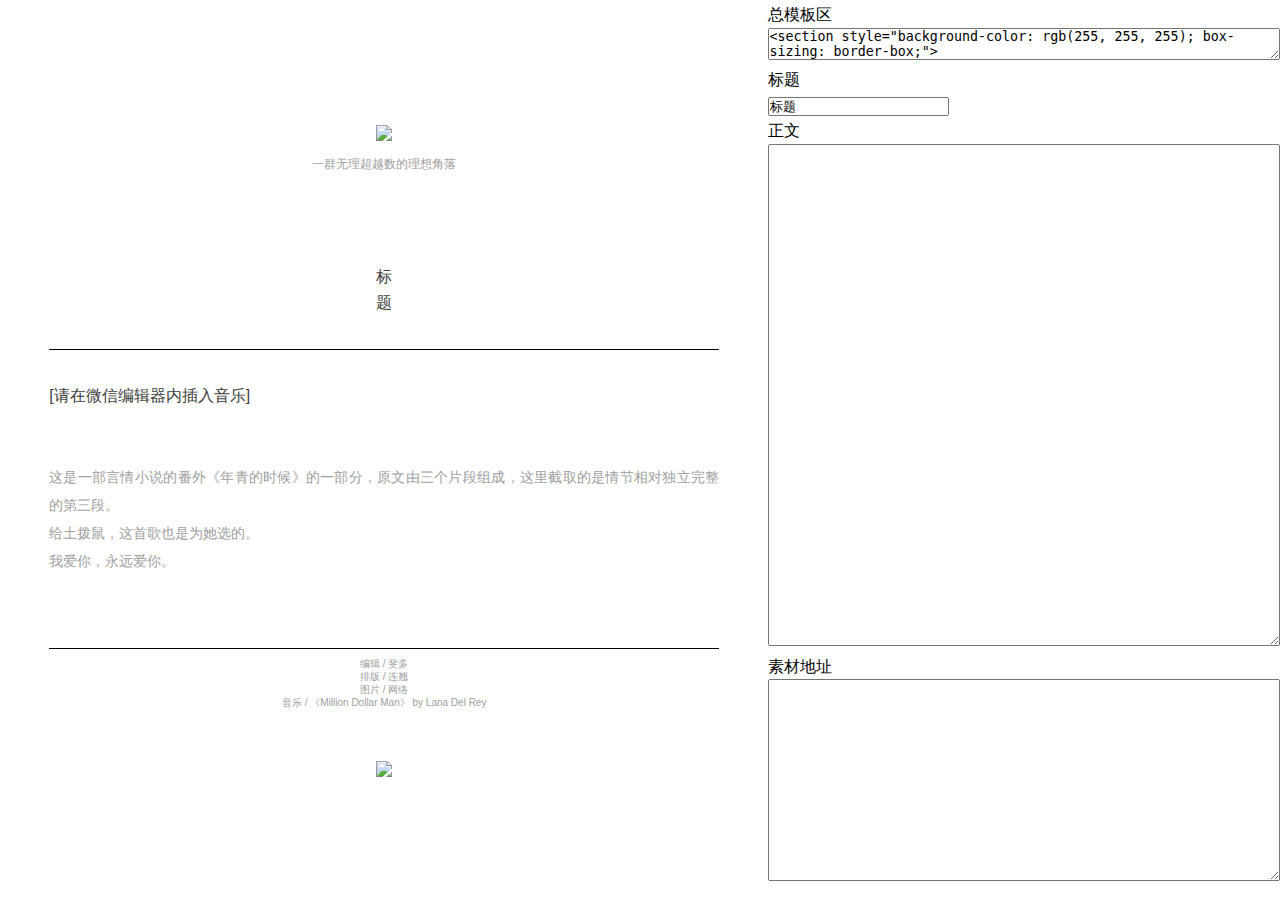
==== index.html @ 5645bc53 "Initial commit" ====
<!DOCTYPE html>
<html lang="en" style="height: 100%" ng-app="main" ng-controller="mainController as mc">
<head>
    <meta charset="UTF-8">
    <title>Title</title>
    <link rel="stylesheet" href="css/css.css">
    <script src="js/angular.min.js"></script>
    <script src="js/app.js"></script>
    <script src="js/template.js"></script>
</head>
<body style="height: 100%;width: 100%">
    <table style="height: 100%;width: 100%">
        <tr>
            <td width="60%">
                <div style="max-width: 670px;margin:auto;color: #3e3e3e" class="rich_media_content" ng-bind-html="mc.getMainHtml()|trust2Html">

                </div>
            </td>
            
            <td width="100%" height="100%" style="display: block">
                <div style="width: 100%">
                    <p>总模板区</p>
                    <textarea type="text" ng-model="mc.mainHtml" style="width:100%;height: 20%"></textarea>
                    <p>标题</p>
                    <input type="text" ng-model="mc.artiTitle" style="width:auto;">
                    <p>正文</p>
                    <textarea type="text" ng-model="mc.artiMaintxt" style="width:100%;height: 500px"></textarea>
                    <p>素材地址</p>
                    <textarea type="text" ng-model="mc.artiResSrc" style="width:100%;height: 200px"></textarea>
                </div>
            </td>
            
        </tr>
    </table>
</body>
</html>
---- css/css.css ----
body{
    padding: 0;
    margin: 0;
    font-family: "Helvetica Neue",Helvetica,"Hiragino Sans GB","Microsoft YaHei",Arial,sans-serif;
    line-height: inherit;
}
* {
    margin: 0;
    padding: 0;

}
html{
    line-height: 1.6;
}

.rich_media_content{
    user-select:all;
    -moz-user-select: all;
    -ms-user-select: all;
    -webkit-user-select: all;
}
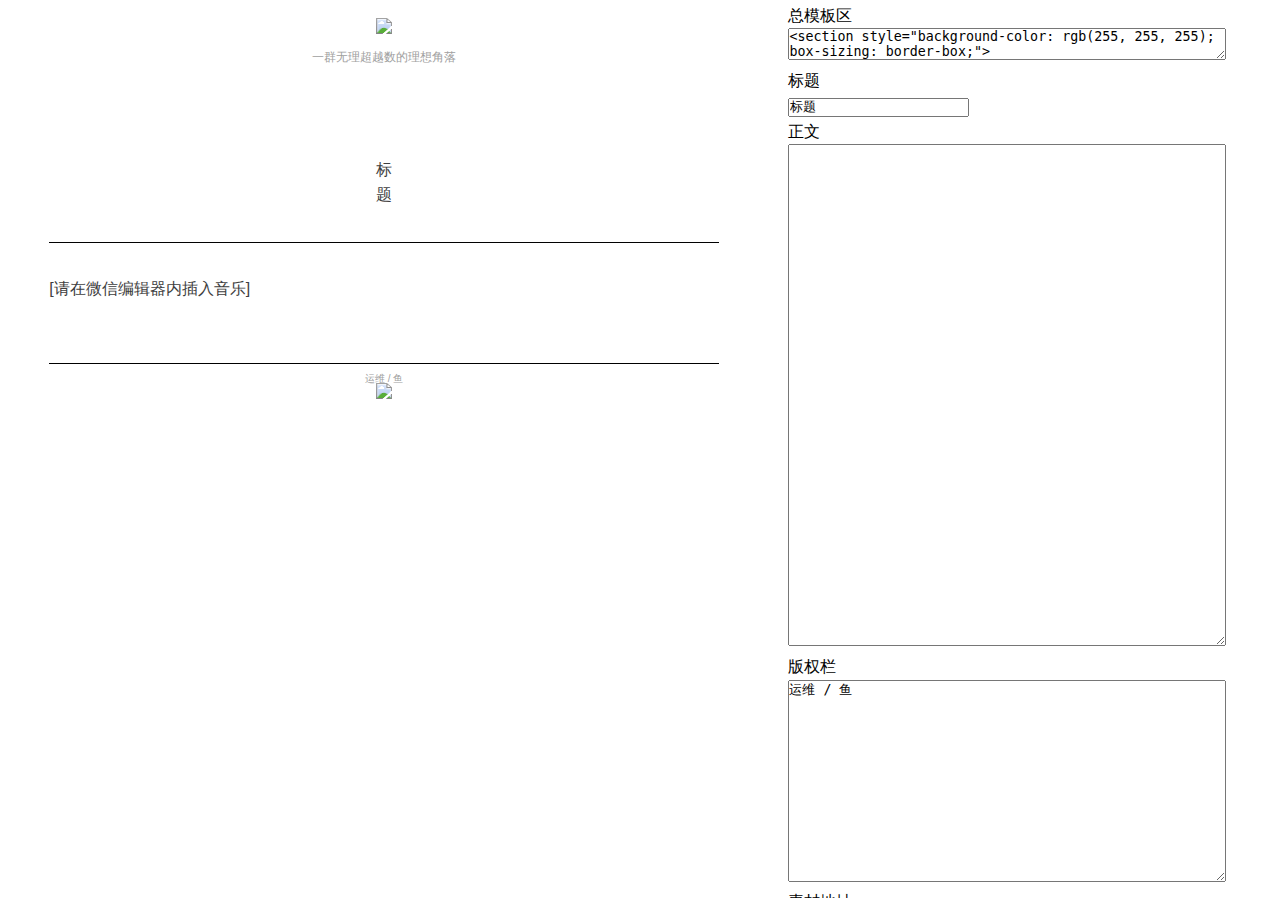
==== commit ef0af5e2: "finished" ====
--- a/index.html
+++ b/index.html
@@ -1,6 +1,7 @@
 <!DOCTYPE html>
 <html lang="en" style="height: 100%" ng-app="main" ng-controller="mainController as mc">
 <head>
+    <meta name="referrer" content="never">
     <meta charset="UTF-8">
     <title>Title</title>
     <link rel="stylesheet" href="css/css.css">
@@ -11,22 +12,26 @@
 <body style="height: 100%;width: 100%">
     <table style="height: 100%;width: 100%">
         <tr>
-            <td width="60%">
-                <div style="max-width: 670px;margin:auto;color: #3e3e3e" class="rich_media_content" ng-bind-html="mc.getMainHtml()|trust2Html">
-
+            <td width="60%" >
+                <div class="scrollWrapper" style="min-width:690px;margin: auto">
+                <div style="max-width: 670px;margin:auto;color: #3e3e3e" class="rich_media_content" ng-bind-html="mc.getMainHtml()|trust2Html"></div>
                 </div>
             </td>
             
-            <td width="100%" height="100%" style="display: block">
-                <div style="width: 100%">
+            <td width="100%" height="100%">
+                <div class="scrollWrapper">
+                <div style="width: 95%;padding-left: 20px">
                     <p>总模板区</p>
-                    <textarea type="text" ng-model="mc.mainHtml" style="width:100%;height: 20%"></textarea>
+                    <textarea type="text" ng-model="mc.mainHtml" style="width:90%;height: 20%"></textarea>
                     <p>标题</p>
-                    <input type="text" ng-model="mc.artiTitle" style="width:auto;">
+                    <input type="text" ng-model="mc.artiTitle" style="width:auto;">&nbsp;&nbsp;&nbsp;
                     <p>正文</p>
-                    <textarea type="text" ng-model="mc.artiMaintxt" style="width:100%;height: 500px"></textarea>
+                    <textarea type="text" ng-model="mc.artiMaintxt" style="width:90%;height: 500px"></textarea>
+                    <p>版权栏</p>
+                    <textarea type="text" ng-model="mc.artiCredit" style="width:90%;height: 200px"></textarea>
                     <p>素材地址</p>
-                    <textarea type="text" ng-model="mc.artiResSrc" style="width:100%;height: 200px"></textarea>
+                    <textarea type="text" ng-model="mc.artiResSrc" style="width:90%;height: 200px"></textarea>
+                </div>
                 </div>
             </td>
             
--- a/css/css.css
+++ b/css/css.css
@@ -18,4 +18,8 @@
     -moz-user-select: all;
     -ms-user-select: all;
     -webkit-user-select: all;
+}
+.scrollWrapper{
+    overflow-y: auto;
+    max-height: 100%;
 }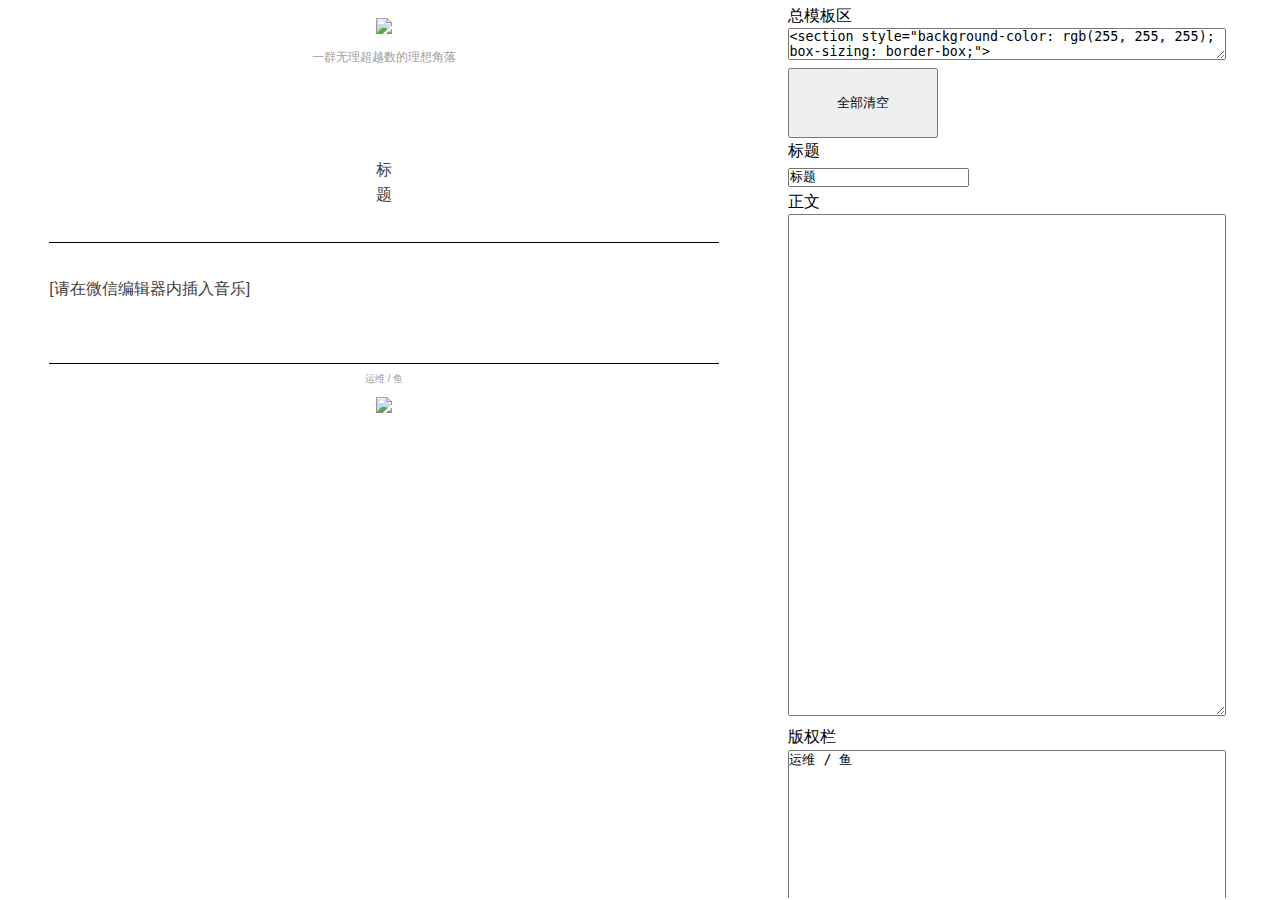
==== commit fb513bc2: "加个链接 加了个清空按钮 图片生成器预览有了背景色" ====
--- a/index.html
+++ b/index.html
@@ -3,10 +3,10 @@
 <head>
     <meta name="referrer" content="never">
     <meta charset="UTF-8">
-    <title>Title</title>
+    <title>thePi - Article Generator</title>
     <link rel="stylesheet" href="css/css.css">
     <script src="js/angular.min.js"></script>
-    <script src="js/app.js"></script>
+    <script src="js/appIndex.js"></script>
     <script src="js/template.js"></script>
 </head>
 <body style="height: 100%;width: 100%">
@@ -23,6 +23,8 @@
                 <div style="width: 95%;padding-left: 20px">
                     <p>总模板区</p>
                     <textarea type="text" ng-model="mc.mainHtml" style="width:90%;height: 20%"></textarea>
+                    <br>
+                    <button ng-click="mc.clear()" style="width: 150px;height: 70px">全部清空</button>
                     <p>标题</p>
                     <input type="text" ng-model="mc.artiTitle" style="width:auto;">&nbsp;&nbsp;&nbsp;
                     <p>正文</p>
@@ -31,6 +33,8 @@
                     <textarea type="text" ng-model="mc.artiCredit" style="width:90%;height: 200px"></textarea>
                     <p>素材地址</p>
                     <textarea type="text" ng-model="mc.artiResSrc" style="width:90%;height: 200px"></textarea>
+                    <p><a href="staticPicGenerator.html">封面名片生成器</a></p>
+
                 </div>
                 </div>
             </td>
